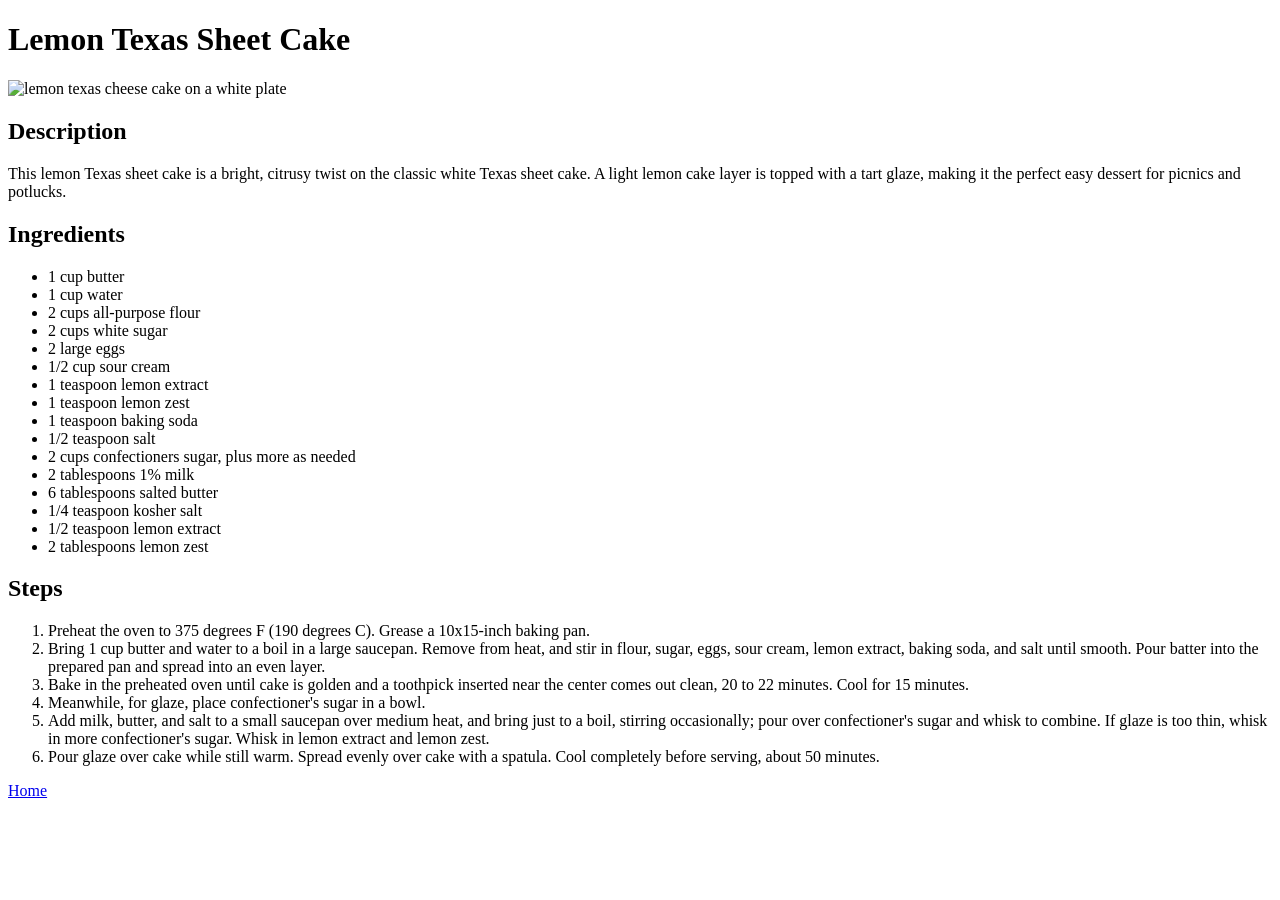
==== recipes/cake.html @ 65c94771 "Added 2 more recipes: cake.html, enchiladas.html Added two more recipes to the recipes folder, and a" ====
<!DOCTYPE html>
<html lang="en">
<head>
  <meta charset="UTF-8">
  <meta name="viewport" content="width=device-width, initial-scale=1.0">
  <title>Lemon Texas Sheet Cake</title>
</head>
<body>
  <h1>Lemon Texas Sheet Cake</h1>
  <img src="https://www.allrecipes.com/thmb/4_hfWNs4QrdY_RhvXA1qmuFyTOU=/750x0/filters:no_upscale():max_bytes(150000):strip_icc():format(webp)/11958049-lemon-texas-sheet-cake-PICS-Beauty-4x3-de5e35ad0fc14f5c85d007e6d8bfb827.jpg" width="500" alt = "lemon texas cheese cake on a white plate">

  <h2>Description</h2>
  <p>This lemon Texas sheet cake is a bright, citrusy twist on the classic white Texas sheet cake. A light lemon cake layer is topped with a tart glaze, making it the perfect easy dessert for picnics and potlucks.</p>

  <h2>Ingredients</h2>
  <ul>
    <li>1 cup butter</li>
    <li>1 cup water</li>
    <li>2 cups all-purpose flour</li>
    <li>2 cups white sugar</li>
    <li>2 large eggs</li>
    <li>1/2 cup sour cream</li>
    <li>1 teaspoon lemon extract</li>
    <li>1 teaspoon lemon zest</li>
    <li>1 teaspoon baking soda</li>
    <li>1/2 teaspoon salt</li>
    <li>2 cups confectioners sugar, plus more as needed</li>
    <li>2 tablespoons 1% milk</li>
    <li>6 tablespoons salted butter</li>
    <li>1/4 teaspoon kosher salt</li>
    <li>1/2 teaspoon lemon extract</li>
    <li>2 tablespoons lemon zest</li>
  </ul>

  <h2>Steps</h2>
  <ol>
    <li>Preheat the oven to 375 degrees F (190 degrees C). Grease a 10x15-inch baking pan.</li>
    <li>Bring 1 cup butter and water to a boil in a large saucepan. Remove from heat, and stir in flour, sugar, eggs, sour cream, lemon extract, baking soda, and salt until smooth. Pour batter into the prepared pan and spread into an even layer.</li>
    <li>Bake in the preheated oven until cake is golden and a toothpick inserted near the center comes out clean, 20 to 22 minutes. Cool for 15 minutes.</li>
    <li>Meanwhile, for glaze, place confectioner's sugar in a bowl.</li>
    <li>Add milk, butter, and salt to a small saucepan over medium heat, and bring just to a boil, stirring occasionally; pour over confectioner's sugar and whisk to combine. If glaze is too thin, whisk in more confectioner's sugar. Whisk in lemon extract and lemon zest. </li>
    <li>Pour glaze over cake while still warm. Spread evenly over cake with a spatula. Cool completely before serving, about 50 minutes.</li>
  </ol>

  <p><a href="../index.html">Home</a></p>
</body>
</html>
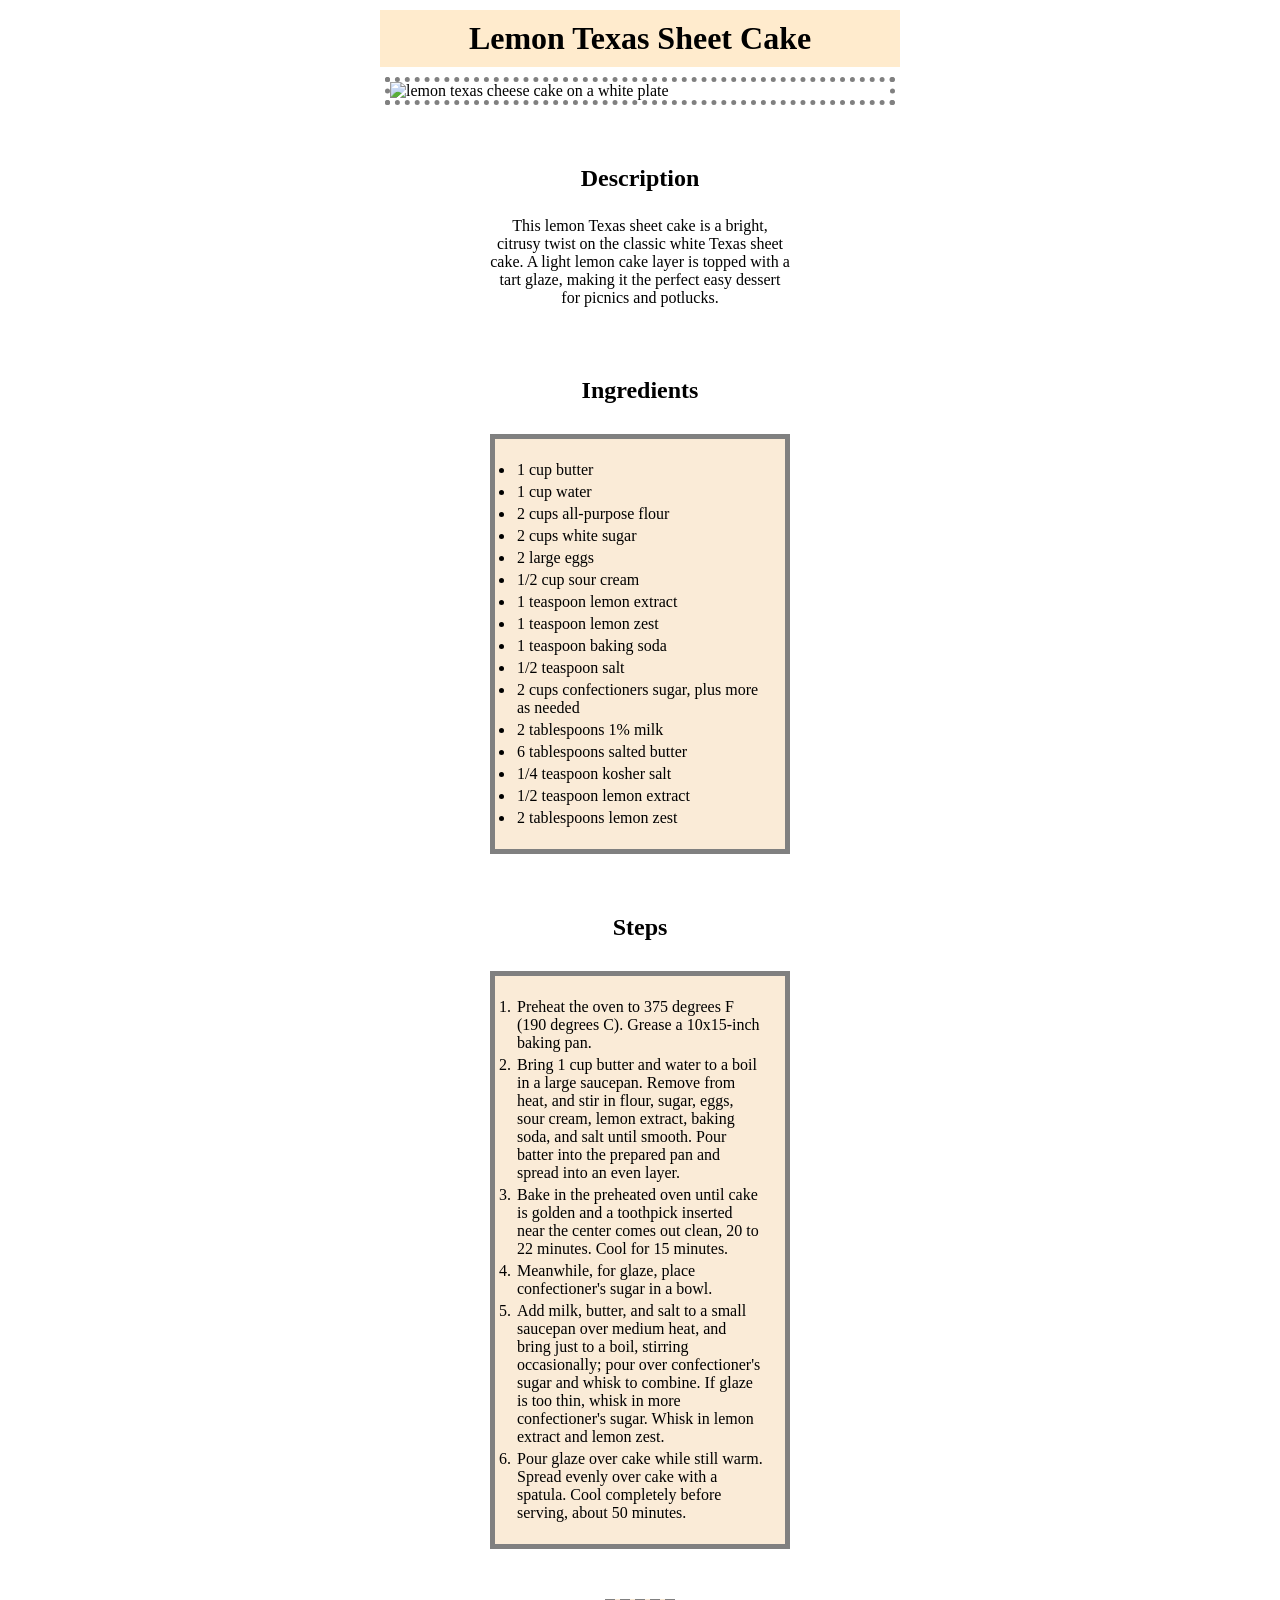
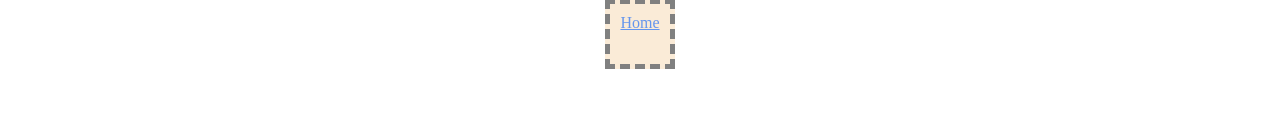
==== commit 21b2fbff: "Add CSS Styling" ====
--- a/recipes/cake.html
+++ b/recipes/cake.html
@@ -1,16 +1,22 @@
 <!DOCTYPE html>
 <html lang="en">
+
 <head>
   <meta charset="UTF-8">
   <meta name="viewport" content="width=device-width, initial-scale=1.0">
+  <link rel="stylesheet" href="../style.css">
   <title>Lemon Texas Sheet Cake</title>
 </head>
+
 <body>
   <h1>Lemon Texas Sheet Cake</h1>
-  <img src="https://www.allrecipes.com/thmb/4_hfWNs4QrdY_RhvXA1qmuFyTOU=/750x0/filters:no_upscale():max_bytes(150000):strip_icc():format(webp)/11958049-lemon-texas-sheet-cake-PICS-Beauty-4x3-de5e35ad0fc14f5c85d007e6d8bfb827.jpg" width="500" alt = "lemon texas cheese cake on a white plate">
+  <img
+    src="https://www.allrecipes.com/thmb/4_hfWNs4QrdY_RhvXA1qmuFyTOU=/750x0/filters:no_upscale():max_bytes(150000):strip_icc():format(webp)/11958049-lemon-texas-sheet-cake-PICS-Beauty-4x3-de5e35ad0fc14f5c85d007e6d8bfb827.jpg"
+    width="500" alt="lemon texas cheese cake on a white plate">
 
   <h2>Description</h2>
-  <p>This lemon Texas sheet cake is a bright, citrusy twist on the classic white Texas sheet cake. A light lemon cake layer is topped with a tart glaze, making it the perfect easy dessert for picnics and potlucks.</p>
+  <p>This lemon Texas sheet cake is a bright, citrusy twist on the classic white Texas sheet cake. A light lemon cake
+    layer is topped with a tart glaze, making it the perfect easy dessert for picnics and potlucks.</p>
 
   <h2>Ingredients</h2>
   <ul>
@@ -35,13 +41,20 @@
   <h2>Steps</h2>
   <ol>
     <li>Preheat the oven to 375 degrees F (190 degrees C). Grease a 10x15-inch baking pan.</li>
-    <li>Bring 1 cup butter and water to a boil in a large saucepan. Remove from heat, and stir in flour, sugar, eggs, sour cream, lemon extract, baking soda, and salt until smooth. Pour batter into the prepared pan and spread into an even layer.</li>
-    <li>Bake in the preheated oven until cake is golden and a toothpick inserted near the center comes out clean, 20 to 22 minutes. Cool for 15 minutes.</li>
+    <li>Bring 1 cup butter and water to a boil in a large saucepan. Remove from heat, and stir in flour, sugar, eggs,
+      sour cream, lemon extract, baking soda, and salt until smooth. Pour batter into the prepared pan and spread into
+      an even layer.</li>
+    <li>Bake in the preheated oven until cake is golden and a toothpick inserted near the center comes out clean, 20 to
+      22 minutes. Cool for 15 minutes.</li>
     <li>Meanwhile, for glaze, place confectioner's sugar in a bowl.</li>
-    <li>Add milk, butter, and salt to a small saucepan over medium heat, and bring just to a boil, stirring occasionally; pour over confectioner's sugar and whisk to combine. If glaze is too thin, whisk in more confectioner's sugar. Whisk in lemon extract and lemon zest. </li>
-    <li>Pour glaze over cake while still warm. Spread evenly over cake with a spatula. Cool completely before serving, about 50 minutes.</li>
+    <li>Add milk, butter, and salt to a small saucepan over medium heat, and bring just to a boil, stirring
+      occasionally; pour over confectioner's sugar and whisk to combine. If glaze is too thin, whisk in more
+      confectioner's sugar. Whisk in lemon extract and lemon zest. </li>
+    <li>Pour glaze over cake while still warm. Spread evenly over cake with a spatula. Cool completely before serving,
+      about 50 minutes.</li>
   </ol>
 
-  <p><a href="../index.html">Home</a></p>
+  <p class="return"><a href="../index.html">Home</a></p>
 </body>
+
 </html>
--- a/style.css
+++ b/style.css
@@ -0,0 +1,54 @@
+h1 {
+    text-align: center;
+    background-color: blanchedalmond;
+    width: 500px;
+    padding: 10px;
+    margin: 10px auto;
+}
+
+h2 {
+    text-align: center;
+    width: 200px;
+    padding: 10px;
+    margin: 50px auto 5px;
+}
+
+p {
+    text-align: center;
+    width: 300px;
+    padding: 10px;
+    margin: 5px auto;
+}
+
+img {
+    display: block;
+    border: 5px dotted gray;
+    margin: 10px auto;
+}
+
+ul,
+ol {
+    background-color: antiquewhite;
+    width: 250px;
+    padding: 20px;
+    border: 5px solid gray;
+    margin: 20px auto;
+}
+
+li {
+    padding: 2px;
+}
+
+a {
+    color: cornflowerblue;
+}
+
+.return {
+    background-color: antiquewhite;
+    text-align: center;
+    border: 5px dashed gray;
+    width: 40px;
+    height: 40px;
+    padding: 10px;
+    margin: 50px auto;
+}
